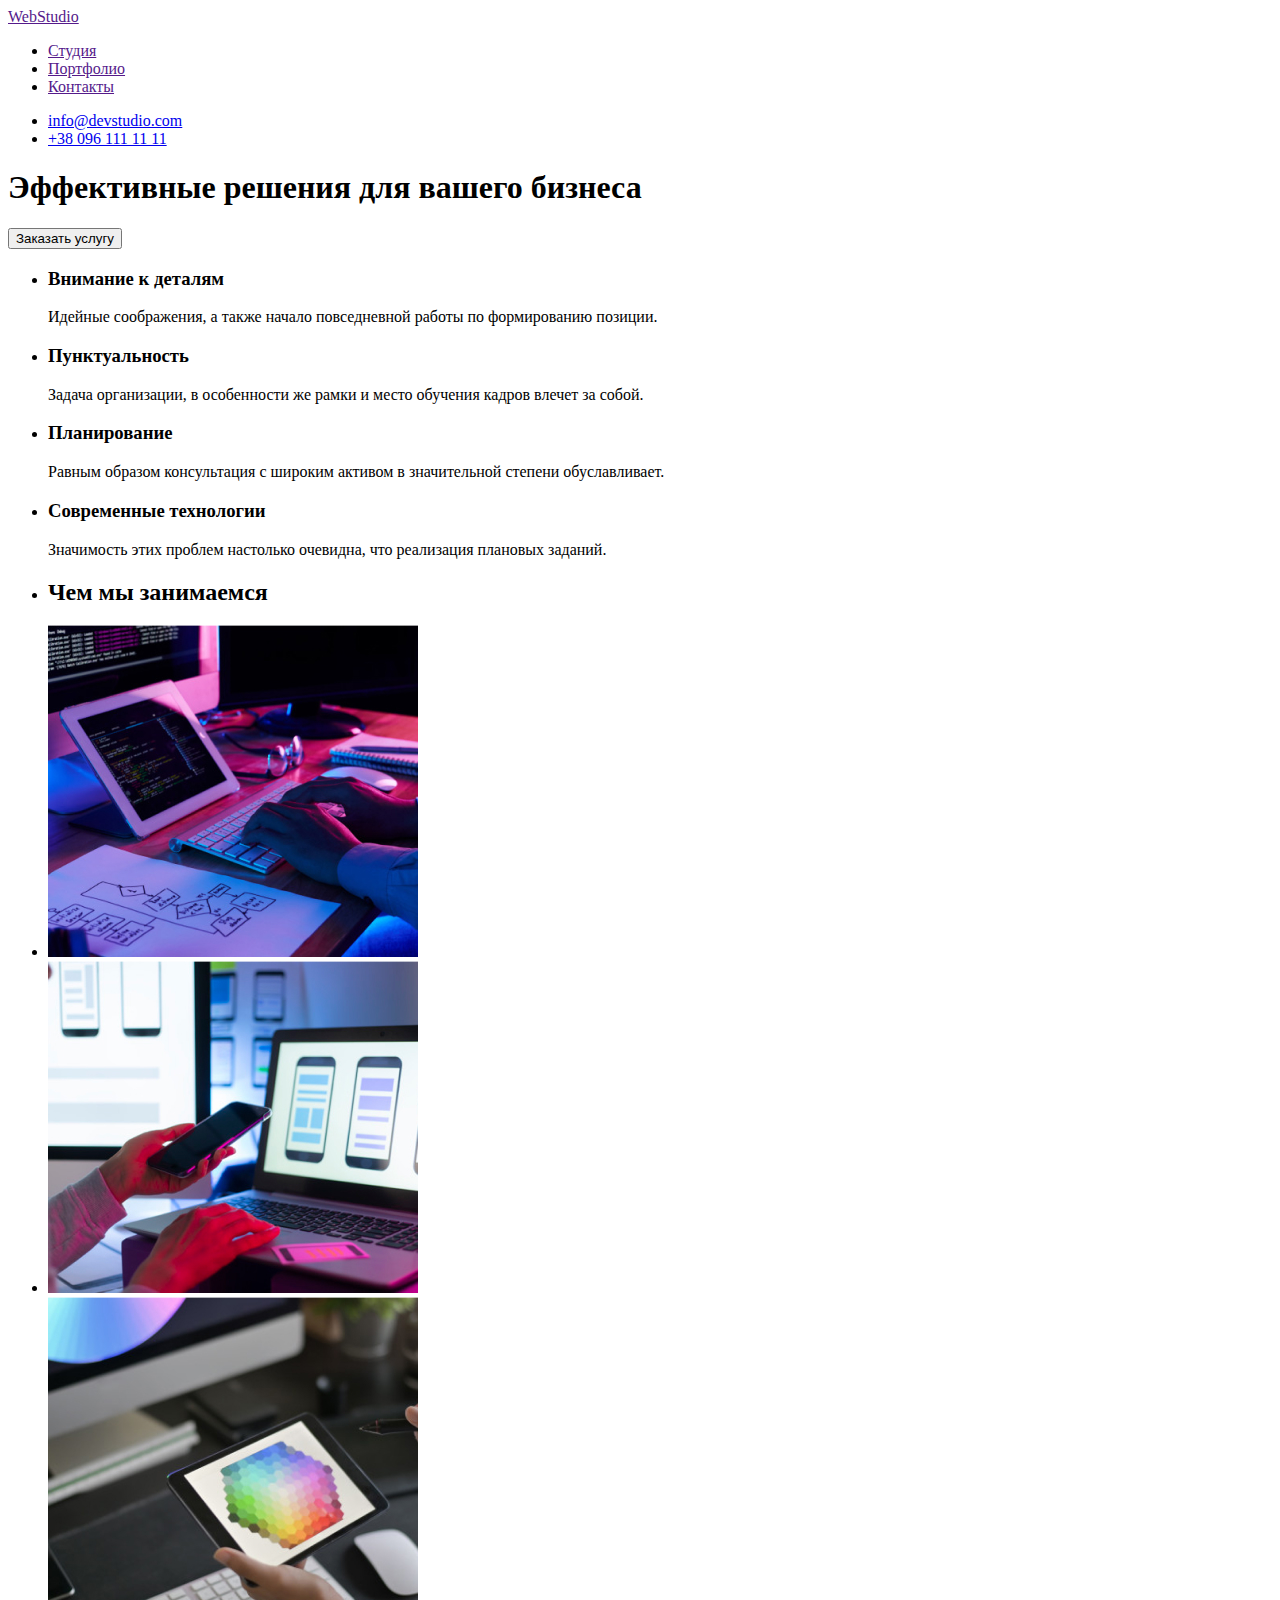
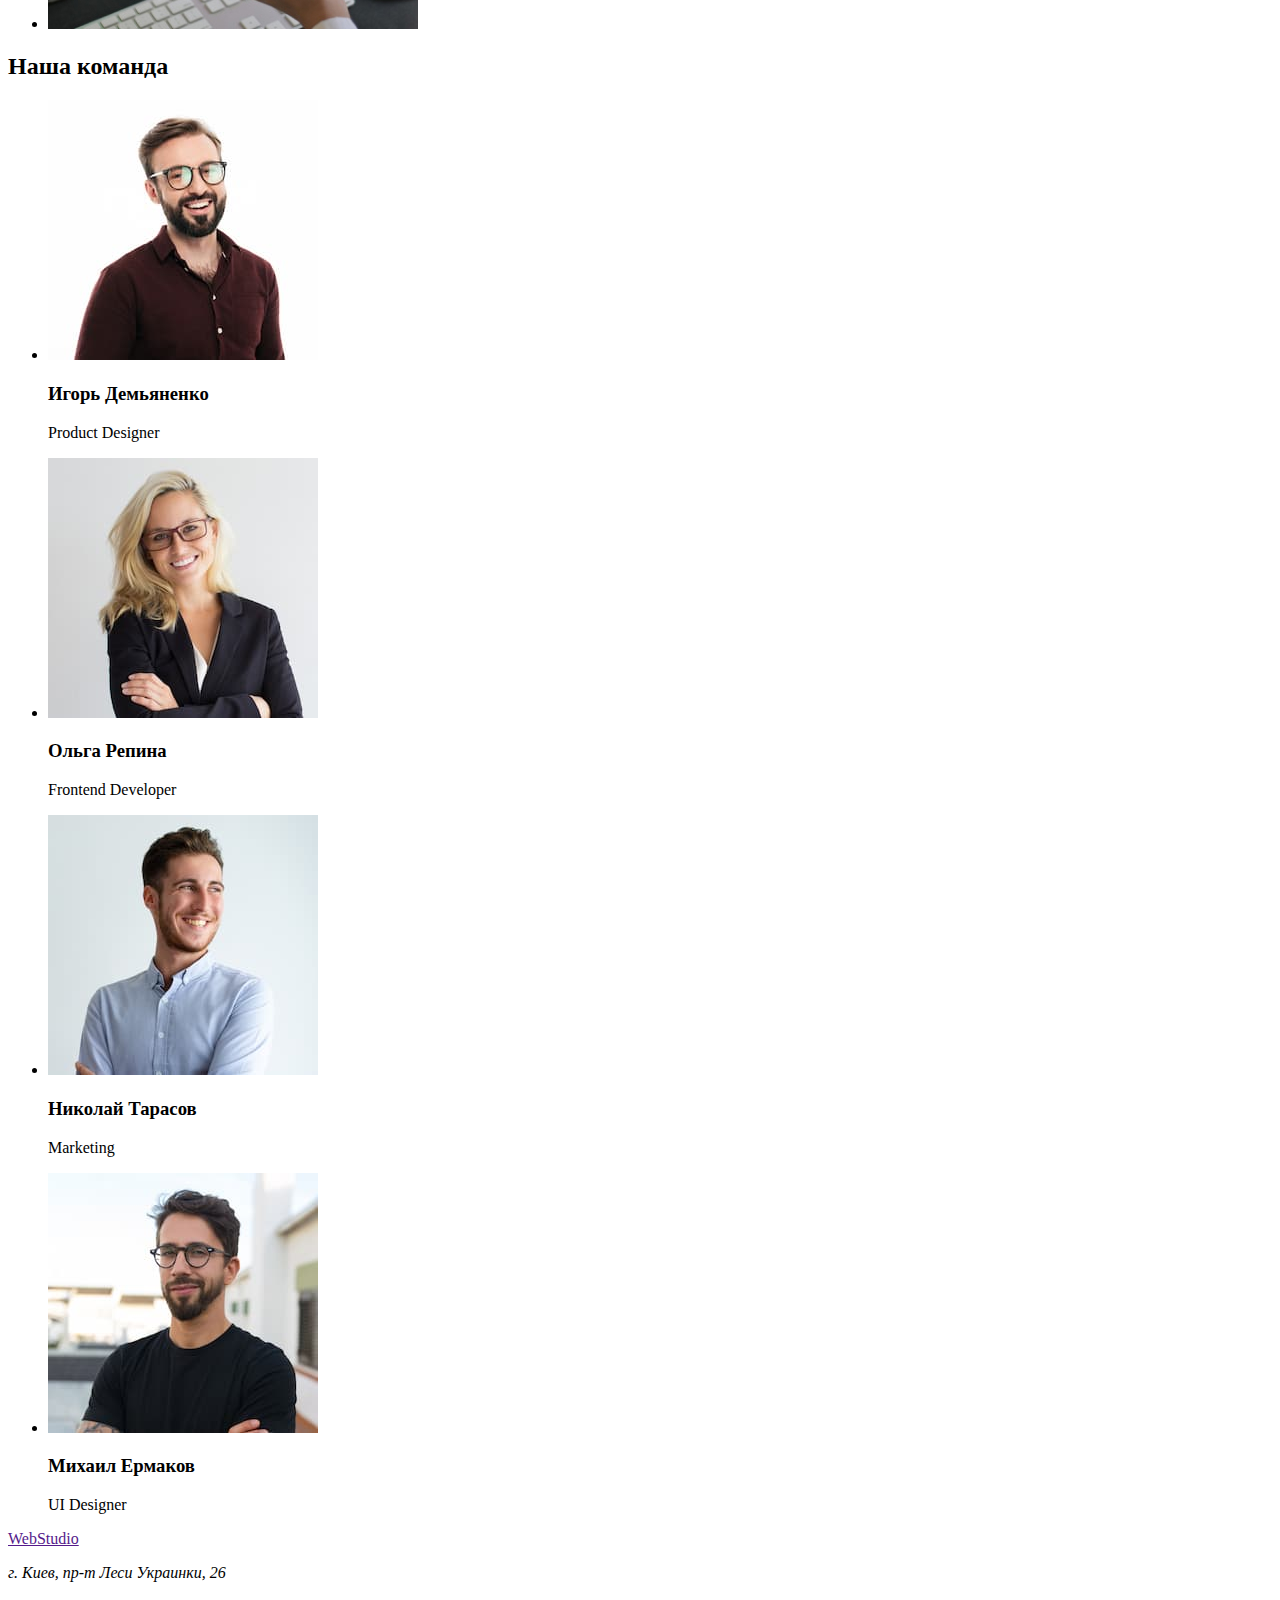
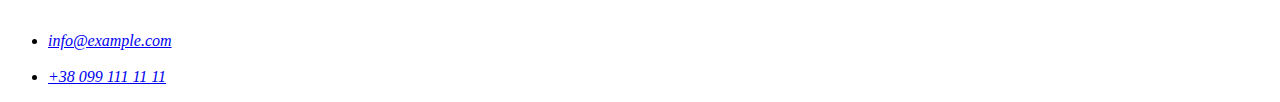
==== index.html @ 27785e42 "portfolio hed&footer" ====
<!DOCTYPE html>
<html lang="ru">
    <head>
        <meta charset="UTF-8">
        <meta http-equiv="X-UA-Compatible" content="IE=edge">
        <meta name="viewport" content="width=device-width, initial-scale=1.0">
        <title>Web Studio</title>
    </head>
    <body>
        <header>
            <nav>
                <a href="">WebStudio</a>
                <Ul>
                    <li><a href="">Студия</a></li>
                    <li><a href="">Портфолио</a></li>
                    <li><a href="">Контакты</a></li>
                </Ul>
                <ul>
                    <li><a href="mailto:info@devstudio.com">info@devstudio.com</a></li>
                    <li><a href="tel:+380961111111">+38 096 111 11 11</a></li>  
                </ul>
            </nav>  
        </header> 
        <main>
            <section>
                <h1>Эффективные решения для вашего бизнеса</h1>
                <button type="button">Заказать услугу</button>  
            </section>
            <section>
                <ul>
                    <li><h3>Внимание к деталям</h3>
                    <p>Идейные соображения, а также начало повседневной работы по формированию позиции.</p></li>
                    <li><h3>Пунктуальность</h3>
                    <p>Задача организации, в особенности же рамки и место обучения кадров влечет за собой.</p></li>
                    <li><h3>Планирование</h3>
                    <p>Равным образом консультация с широким активом в значительной степени обуславливает.</p></li>
                    <li><h3>Современные технологии</h3>
                    <p>Значимость этих проблем настолько очевидна, что реализация плановых заданий.</p></li>           
                </ul>
            </section>
            <section>
                <ul>
                    <li><h2>Чем мы занимаемся</h2></li>
                    <li><img src="./images/img.jpg" alt="розработка сайта"></li>
                    <li><img src="./images/img(1).jpg" alt="мобильные приложения"></li>
                    <li><img src="./images/img(2).jpg" alt="дизай"></li>
                </ul>
            </section>
            <section>
                <h2>Наша команда</h2>
                <ul>
                    <li>
                        <img src="./images/img(3).jpg" alt="Игорь Демьяненко" width="270">
                        <h3>Игорь Демьяненко</h3>
                        <p>Product Designer</p>
                    </li>
                    <li>
                        <img src="./images/img(4).jpg" alt="Ольга Репина" width="270">
                        <h3>Ольга Репина</h3>
                        <p>Frontend Developer</p>
                    </li>
                    <li>
                        <img src="./images/img(5).jpg" alt="Николай Тарасов" width="270">
                        <h3>Николай Тарасов</h3>
                        <p>Marketing</p>
                    </li>
                    <li>
                        <img src="./images/img(6).jpg" alt="Михаил Ермаков" width="270">
                        <h3>Михаил Ермаков</h3>
                        <p>UI Designer</p>
                    </li>
                </ul>
            </section> 
        </main> 
        <footer>
            <a href="">WebStudio</a>
            <address>
                <p>г. Киев, пр-т Леси Украинки, 26</p><br>
                <ul>
                    <li><a href="mail:info@example.com">info@example.com</a></li> <br>
                    <li><a href="tel:+380991111111">+38 099 111 11 11</a></li>
                </ul>
            </address>   
        </footer>   
    </body>
</html>
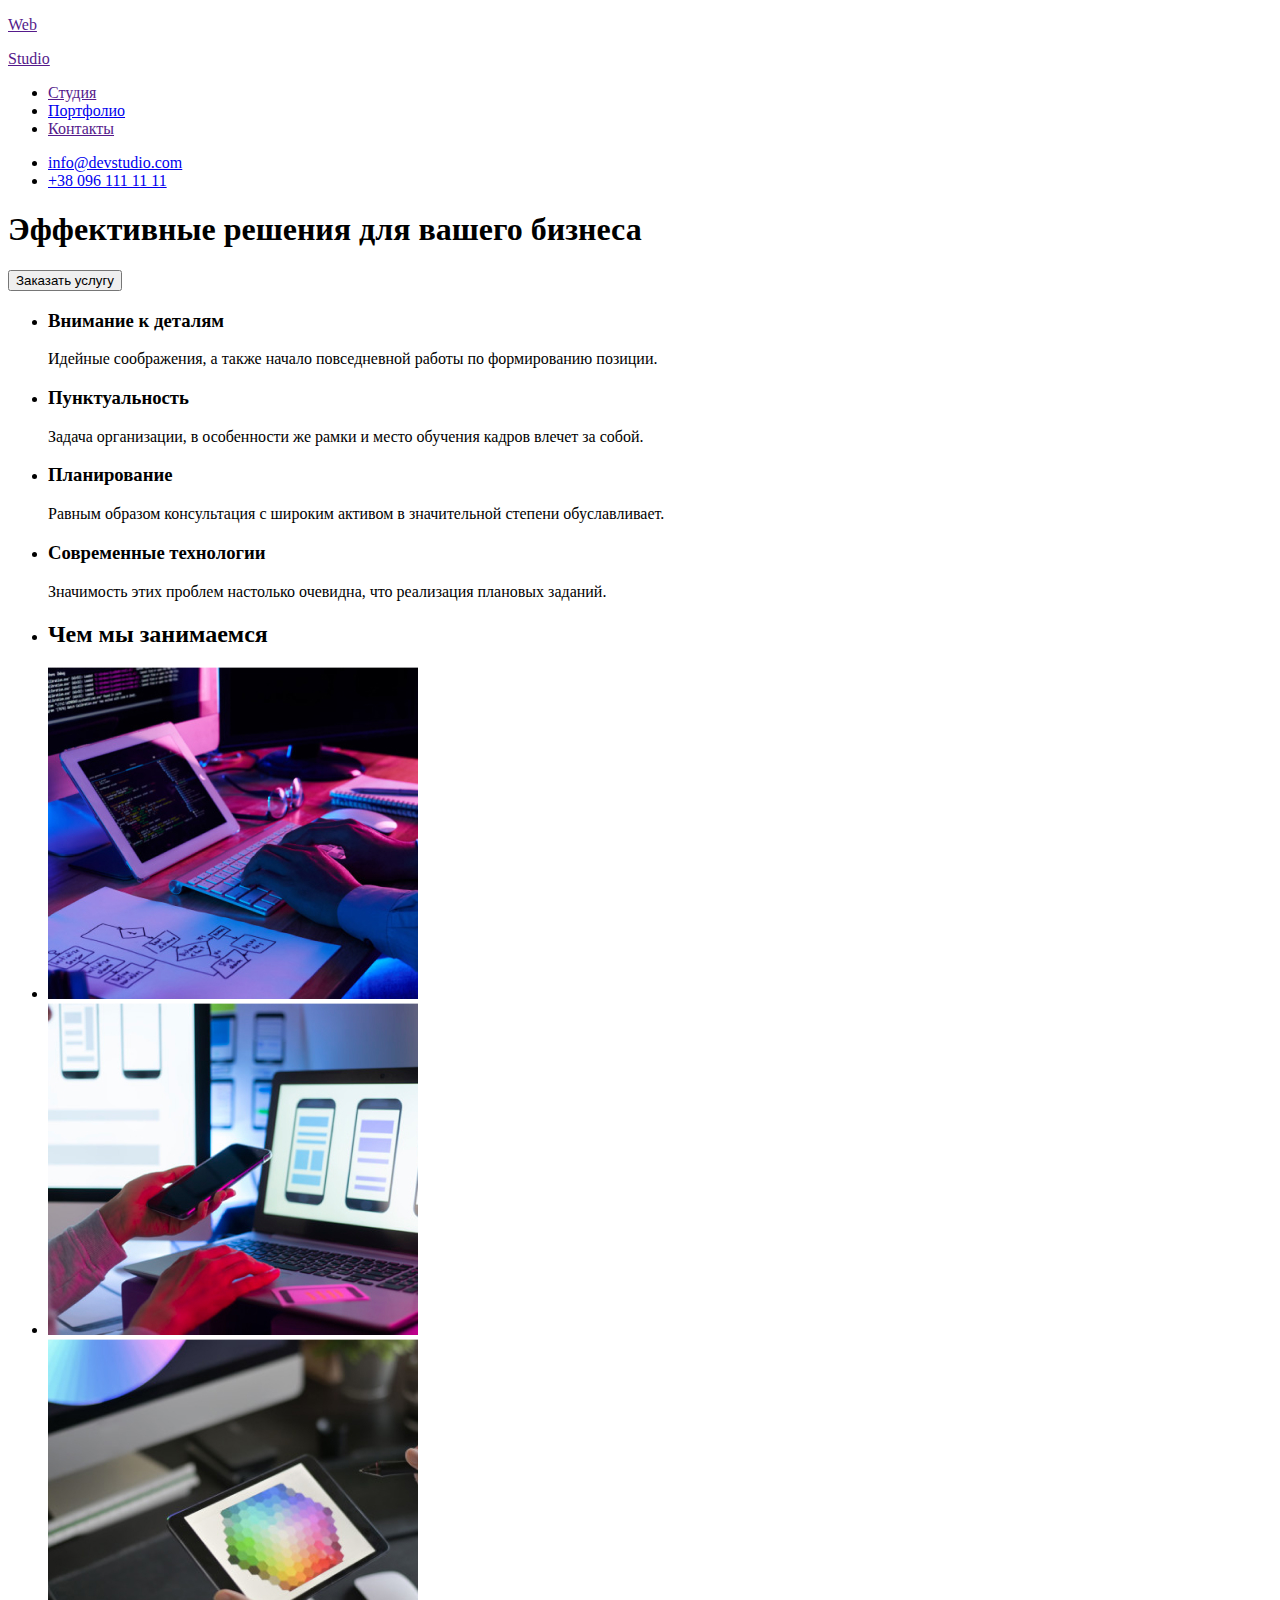
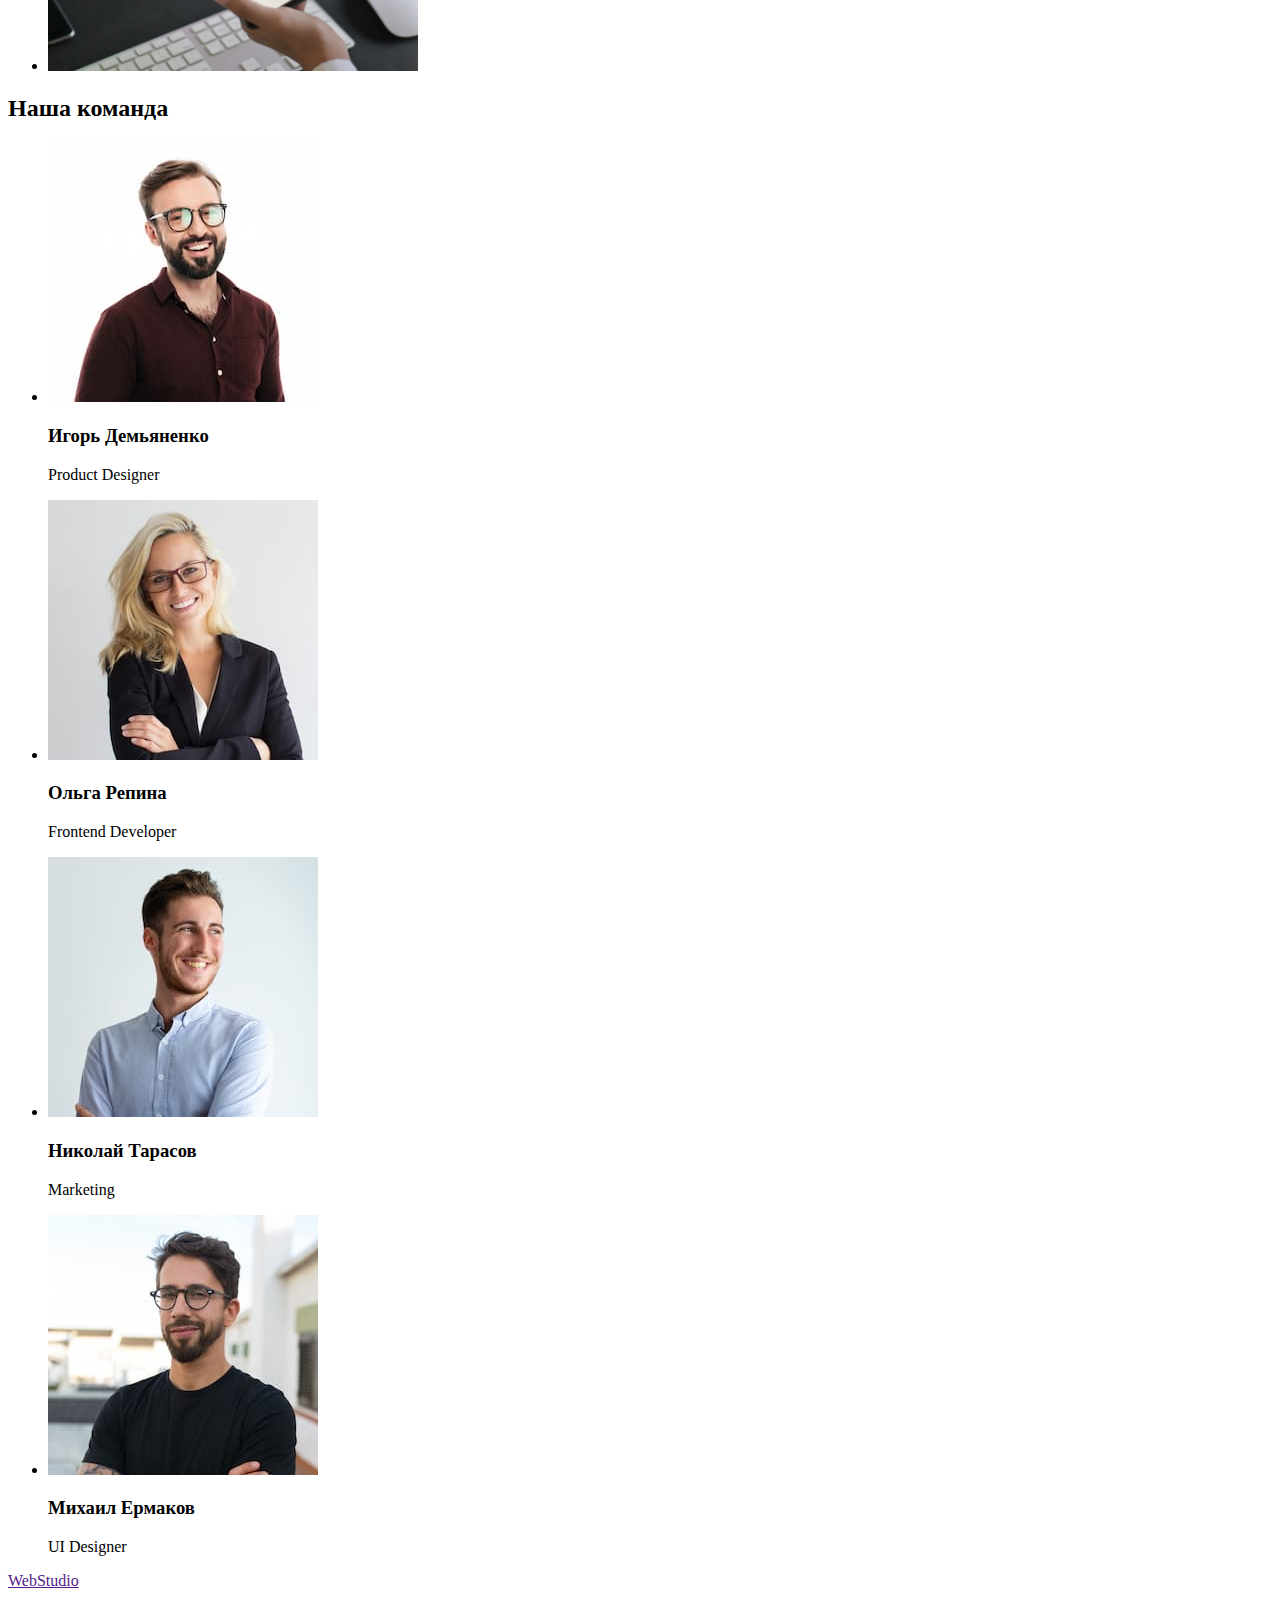
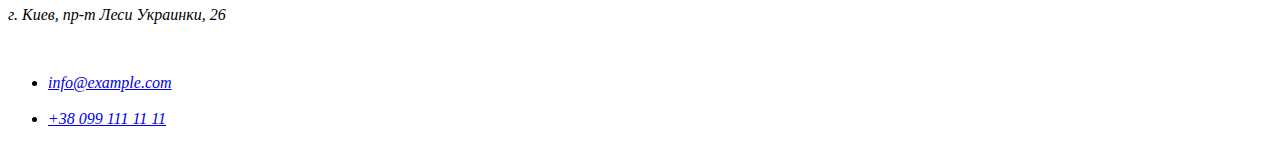
==== commit fac495af: "added css" ====
--- a/index.html
+++ b/index.html
@@ -5,14 +5,15 @@
         <meta http-equiv="X-UA-Compatible" content="IE=edge">
         <meta name="viewport" content="width=device-width, initial-scale=1.0">
         <title>Web Studio</title>
+        <link rel="stylesheet" href="./css/styles.css"/>
     </head>
     <body>
         <header>
             <nav>
-                <a href="">WebStudio</a>
+                <a class="link" href=""><p class="text"> Web</p>Studio</a>
                 <Ul>
                     <li><a href="">Студия</a></li>
-                    <li><a href="">Портфолио</a></li>
+                    <li><a href="./portfolio.html">Портфолио</a></li>
                     <li><a href="">Контакты</a></li>
                 </Ul>
                 <ul>
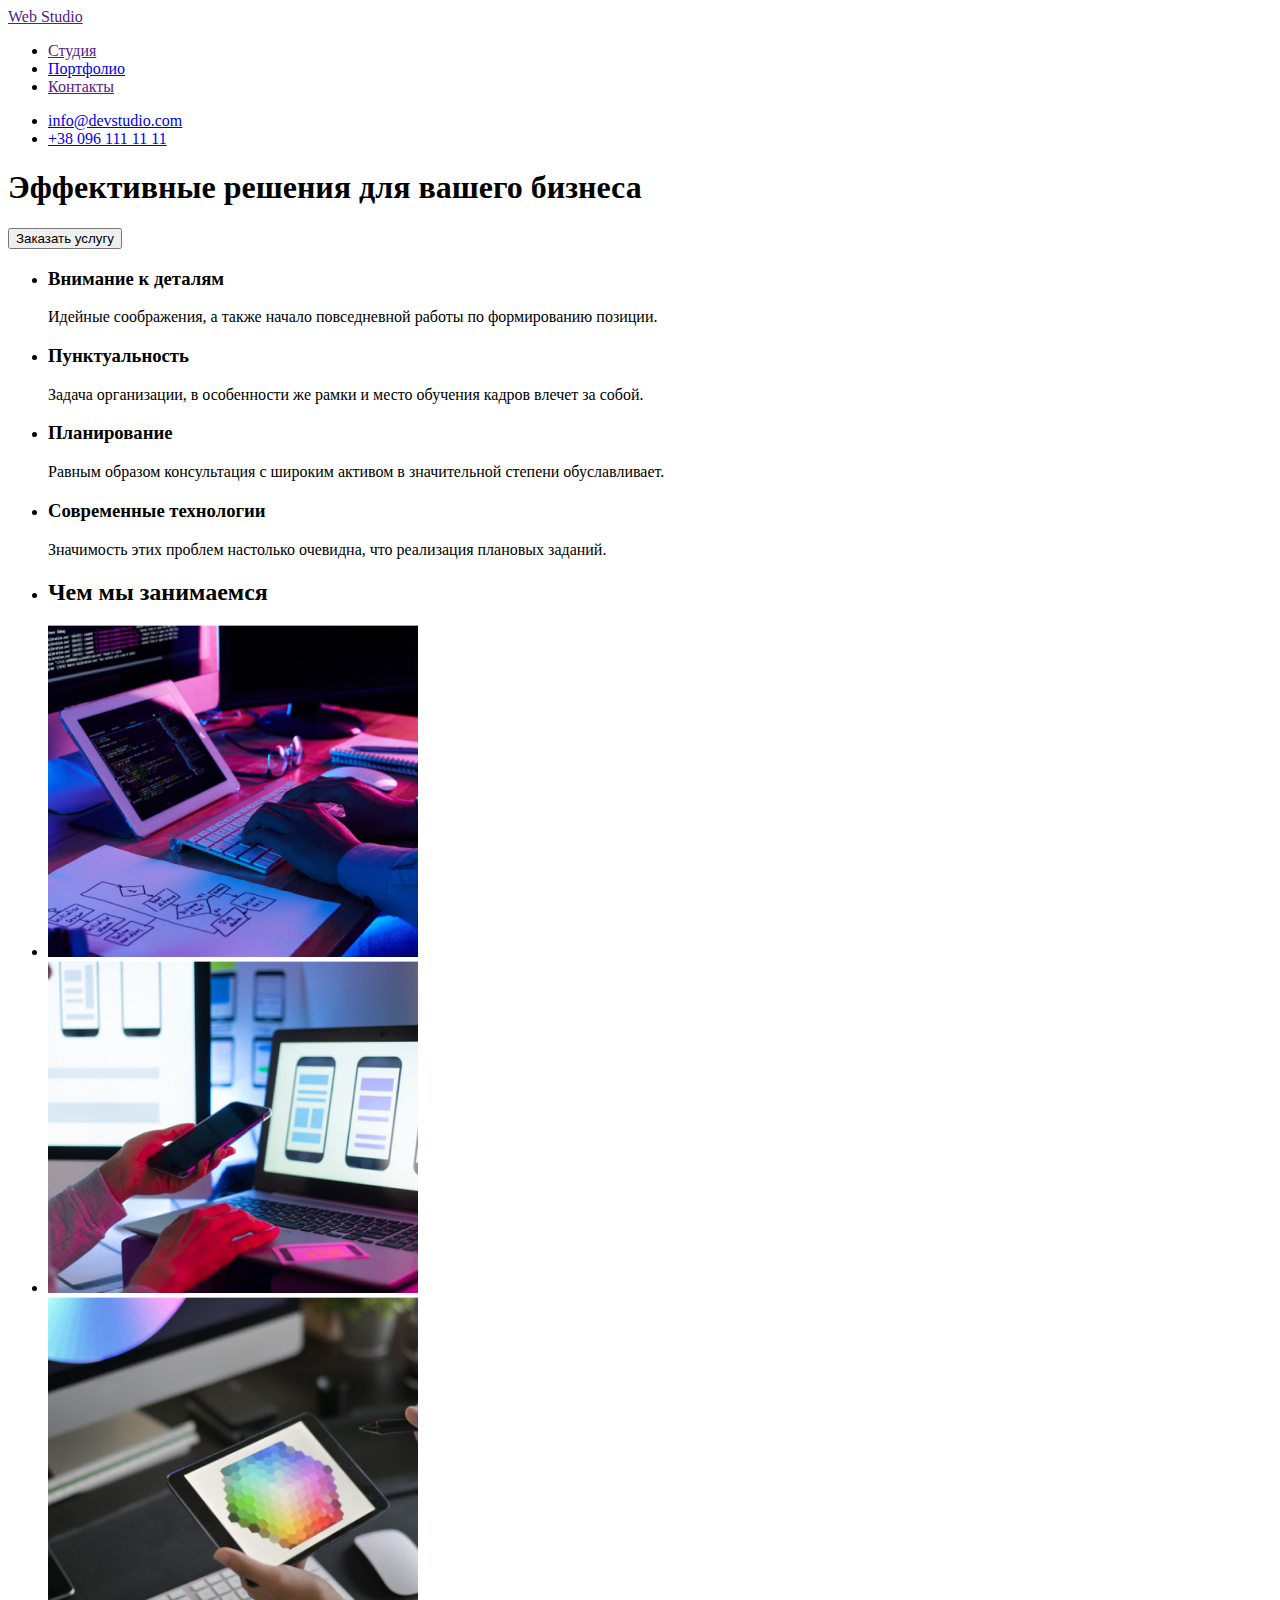
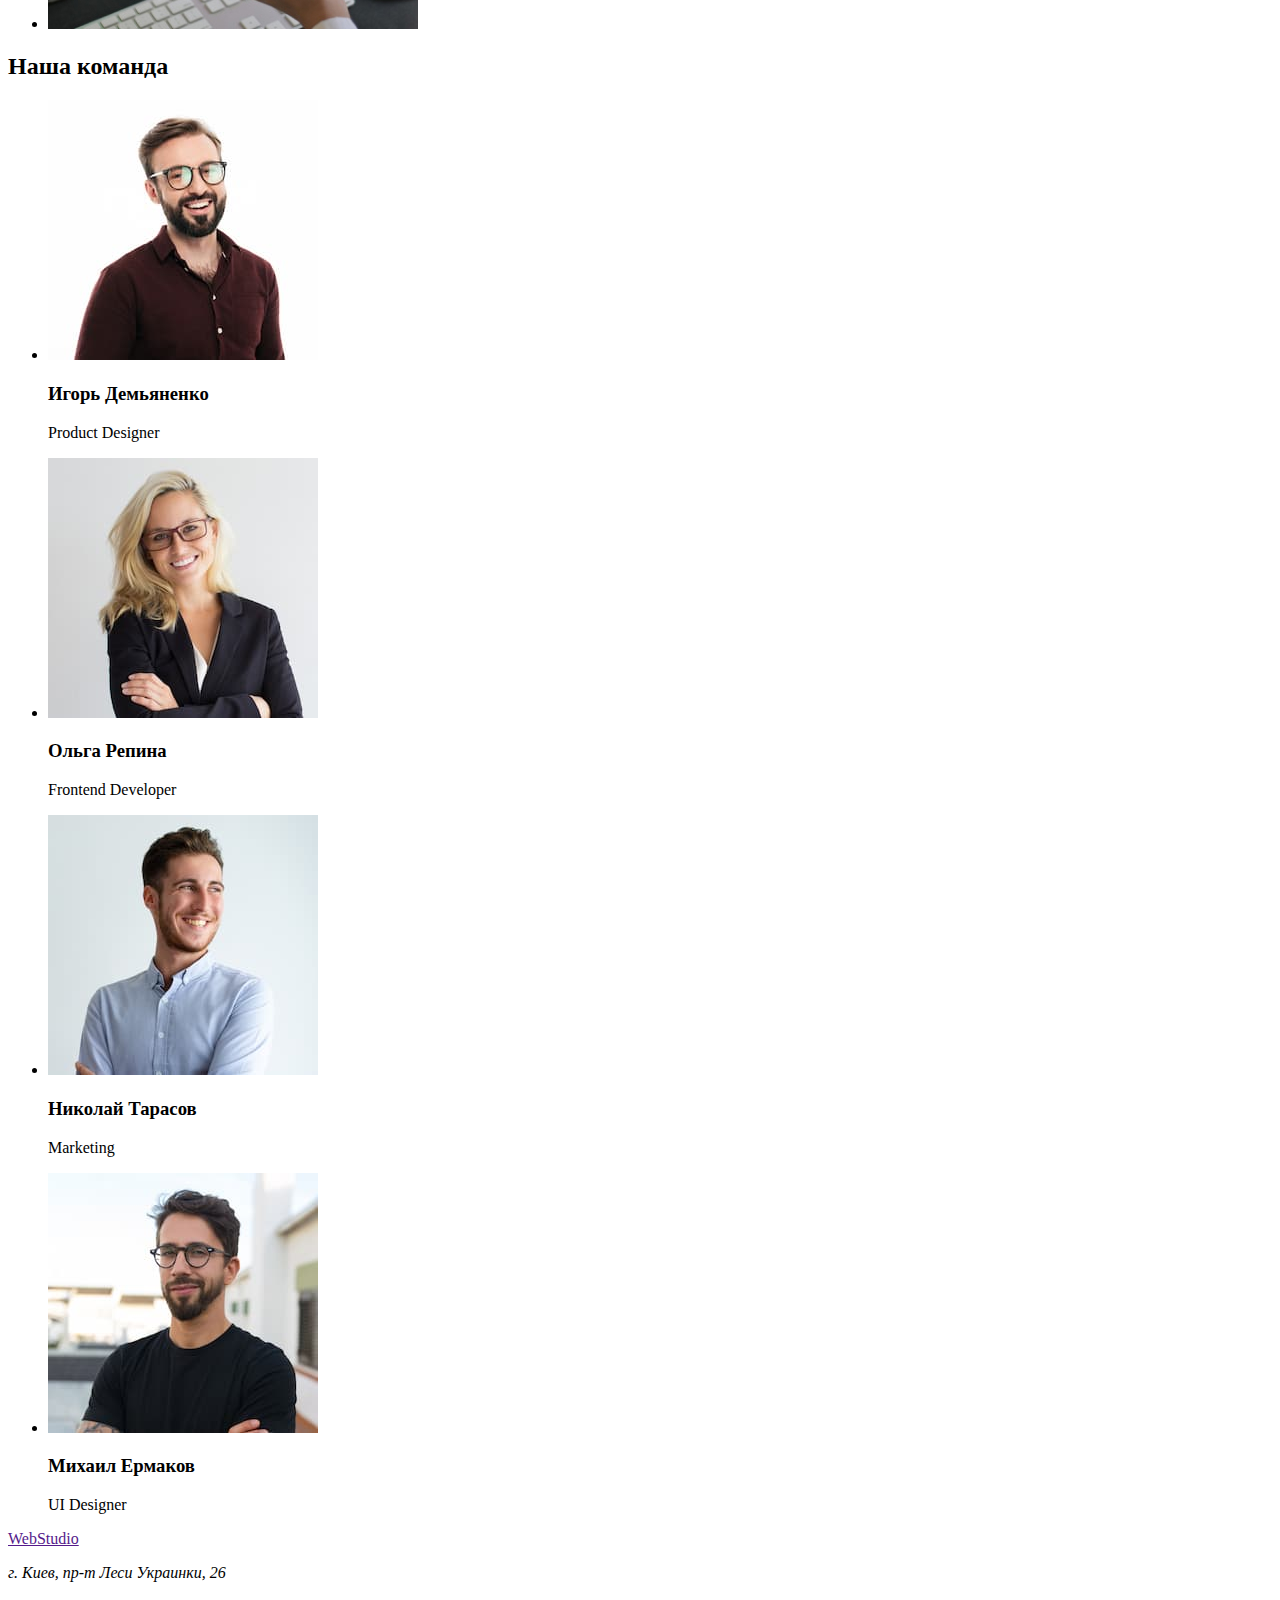
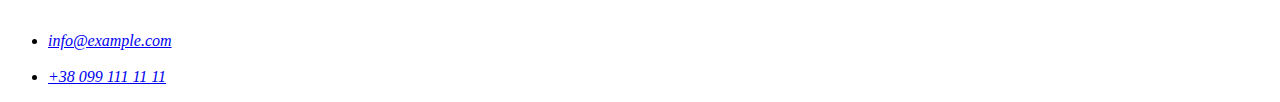
==== commit aa918ea7: "hw-2" ====
--- a/index.html
+++ b/index.html
@@ -5,12 +5,12 @@
         <meta http-equiv="X-UA-Compatible" content="IE=edge">
         <meta name="viewport" content="width=device-width, initial-scale=1.0">
         <title>Web Studio</title>
-        <link rel="stylesheet" href="./css/styles.css"/>
+        <link rel="stylesheet" href="./css/style.css"/>
     </head>
     <body>
         <header>
             <nav>
-                <a class="link" href=""><p class="text"> Web</p>Studio</a>
+                <a  href=""class="link"><span>Web</span> Studio</a>
                 <Ul>
                     <li><a href="">Студия</a></li>
                     <li><a href="./portfolio.html">Портфолио</a></li>
--- a/css/style.css
+++ b/css/style.css
@@ -0,0 +1,3 @@
+.main {
+  background-color: blue;
+}
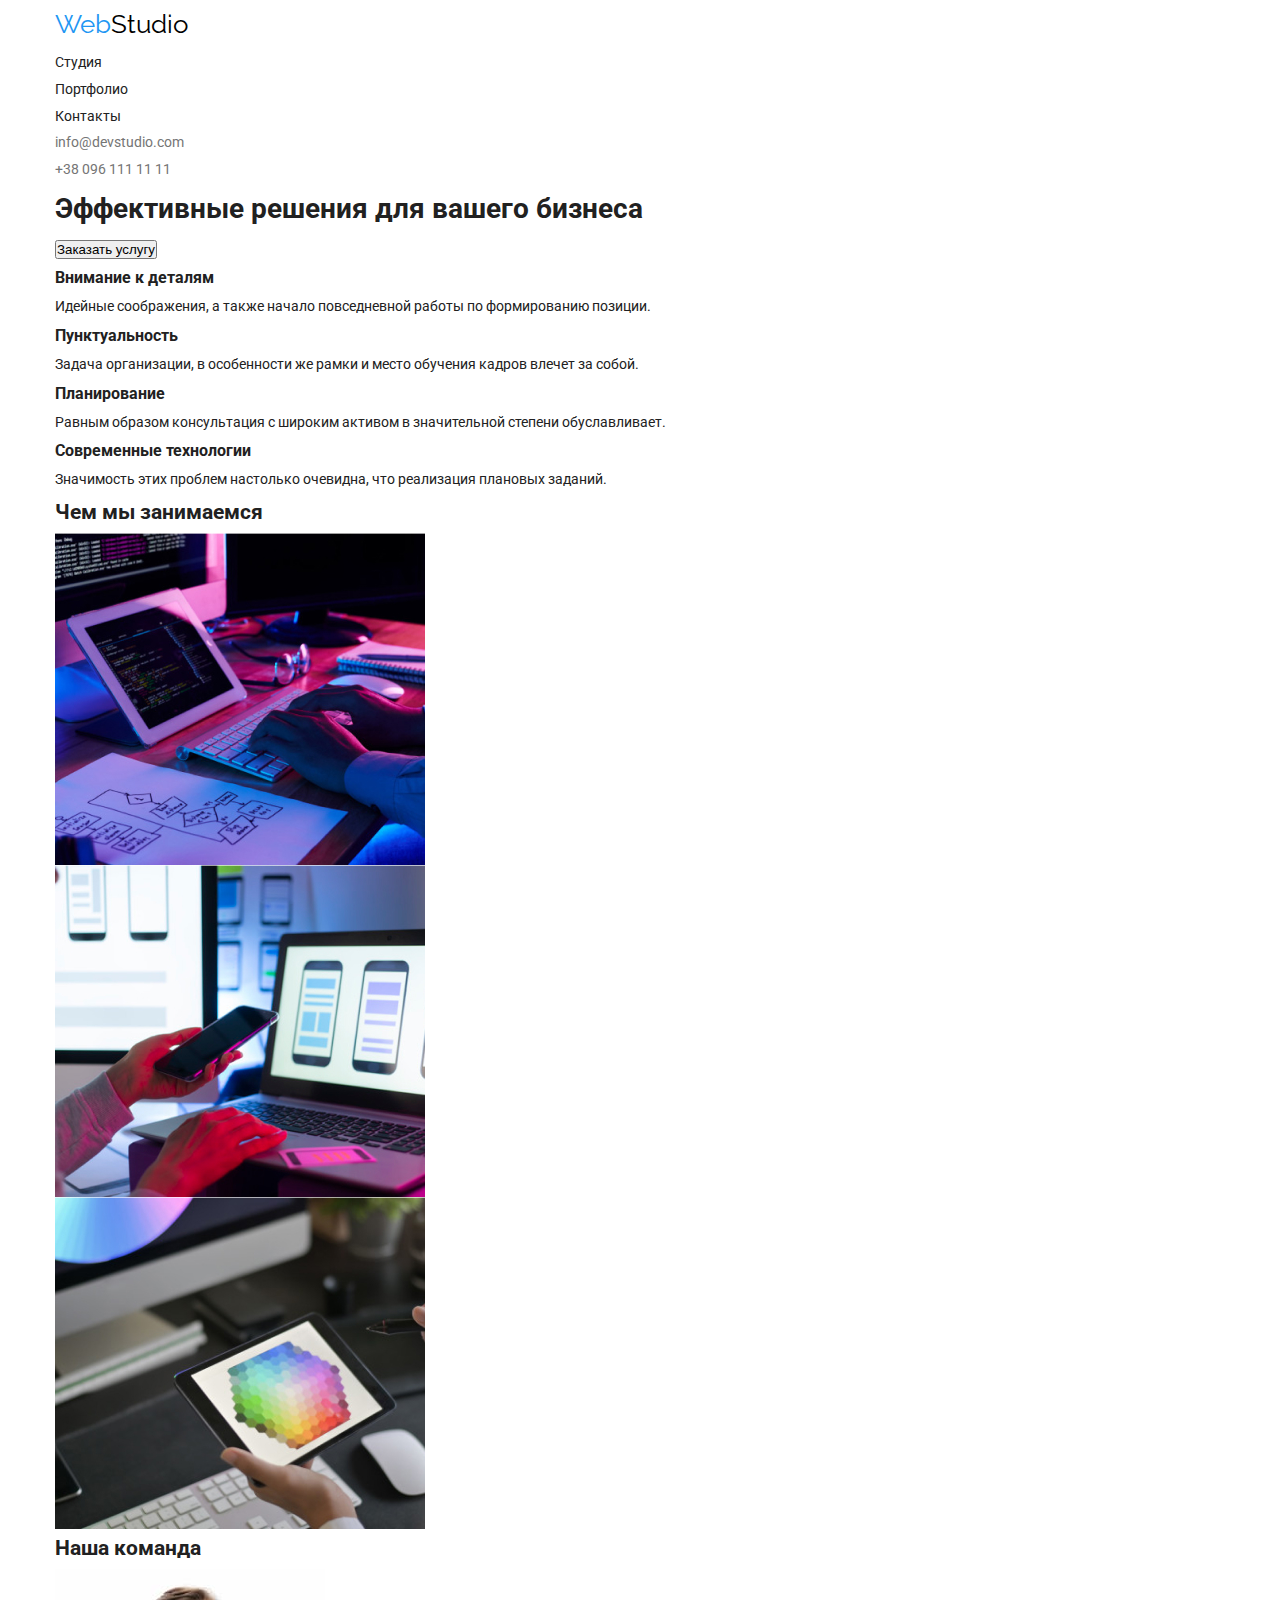
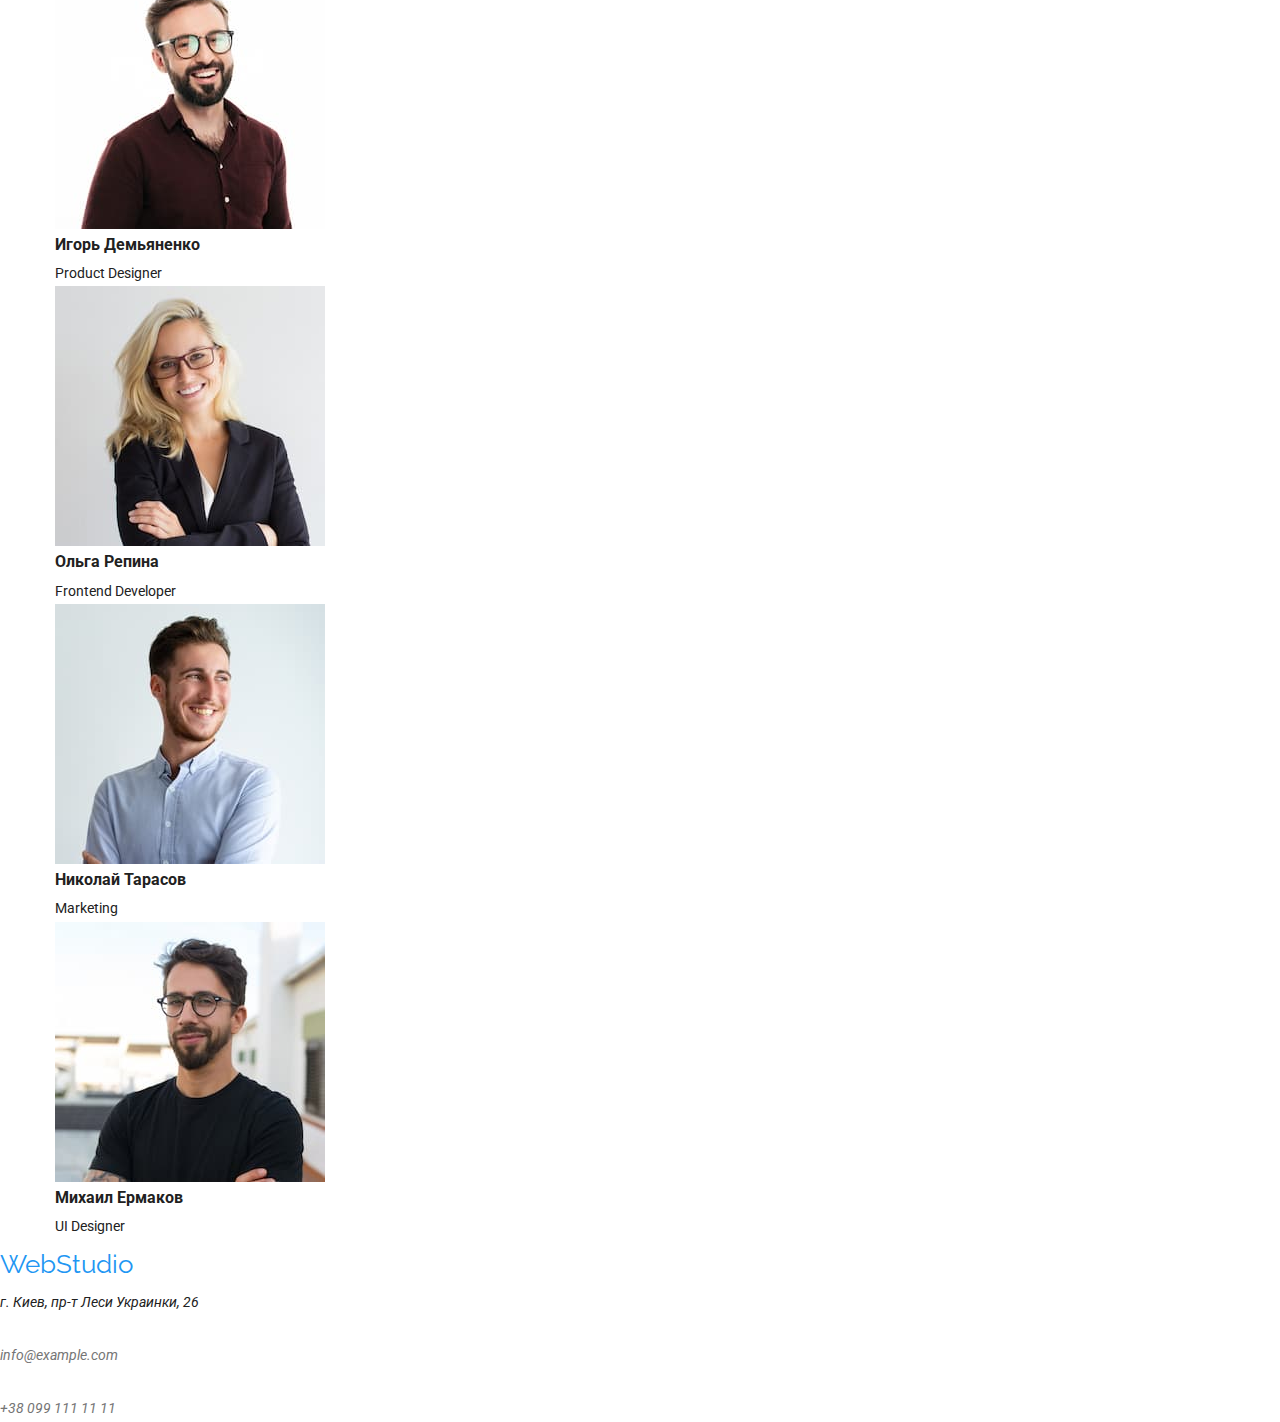
==== commit e6991195: "hw-2" ====
--- a/index.html
+++ b/index.html
@@ -5,83 +5,98 @@
         <meta http-equiv="X-UA-Compatible" content="IE=edge">
         <meta name="viewport" content="width=device-width, initial-scale=1.0">
         <title>Web Studio</title>
+        <link rel="preconnect" href="https://fonts.gstatic.com">
+        <link href="https://fonts.googleapis.com/css2?family=Raleway:wght@700&family=Roboto:wght@400;500;700;900&display=swap"
+            rel="stylesheet">
         <link rel="stylesheet" href="./css/style.css"/>
     </head>
     <body>
-        <header>
-            <nav>
-                <a  href=""class="link"><span>Web</span> Studio</a>
-                <Ul>
-                    <li><a href="">Студия</a></li>
-                    <li><a href="./portfolio.html">Портфолио</a></li>
-                    <li><a href="">Контакты</a></li>
-                </Ul>
-                <ul>
-                    <li><a href="mailto:info@devstudio.com">info@devstudio.com</a></li>
-                    <li><a href="tel:+380961111111">+38 096 111 11 11</a></li>  
-                </ul>
-            </nav>  
+        <header class="header">
+            <div class="container">
+                <nav>
+                    <a href="index.html" class="logo" lang="en"> <span>Web</span>Studio</a>
+                    <ul class="nav-list">
+                        <li><a href="index.html">Студия</a></li>
+                        <li><a href="portfolio.html">Портфолио</a></li>
+                        <li><a href="">Контакты</a></li>
+                    </ul>
+                    <ul class="link">
+                        <li><a href="mailto:info@devstudio.com">info@devstudio.com</a></li>
+                        <li><a href="tel:+380961111111">+38 096 111 11 11</a></li>  
+                    </ul>
+                </nav>
+            </div>     
         </header> 
         <main>
-            <section>
-                <h1>Эффективные решения для вашего бизнеса</h1>
-                <button type="button">Заказать услугу</button>  
-            </section>
-            <section>
-                <ul>
-                    <li><h3>Внимание к деталям</h3>
-                    <p>Идейные соображения, а также начало повседневной работы по формированию позиции.</p></li>
-                    <li><h3>Пунктуальность</h3>
-                    <p>Задача организации, в особенности же рамки и место обучения кадров влечет за собой.</p></li>
-                    <li><h3>Планирование</h3>
-                    <p>Равным образом консультация с широким активом в значительной степени обуславливает.</p></li>
-                    <li><h3>Современные технологии</h3>
-                    <p>Значимость этих проблем настолько очевидна, что реализация плановых заданий.</p></li>           
-                </ul>
-            </section>
-            <section>
-                <ul>
-                    <li><h2>Чем мы занимаемся</h2></li>
-                    <li><img src="./images/img.jpg" alt="розработка сайта"></li>
-                    <li><img src="./images/img(1).jpg" alt="мобильные приложения"></li>
-                    <li><img src="./images/img(2).jpg" alt="дизай"></li>
-                </ul>
-            </section>
-            <section>
-                <h2>Наша команда</h2>
-                <ul>
-                    <li>
-                        <img src="./images/img(3).jpg" alt="Игорь Демьяненко" width="270">
-                        <h3>Игорь Демьяненко</h3>
-                        <p>Product Designer</p>
-                    </li>
-                    <li>
-                        <img src="./images/img(4).jpg" alt="Ольга Репина" width="270">
-                        <h3>Ольга Репина</h3>
-                        <p>Frontend Developer</p>
-                    </li>
-                    <li>
-                        <img src="./images/img(5).jpg" alt="Николай Тарасов" width="270">
-                        <h3>Николай Тарасов</h3>
-                        <p>Marketing</p>
-                    </li>
-                    <li>
-                        <img src="./images/img(6).jpg" alt="Михаил Ермаков" width="270">
-                        <h3>Михаил Ермаков</h3>
-                        <p>UI Designer</p>
-                    </li>
-                </ul>
-            </section> 
+            <div class="container">
+                <section>
+                    <h1>Эффективные решения для вашего бизнеса</h1>
+                    <button type="button">Заказать услугу</button>  
+                </section>      
+            </div>
+            <div class="container">
+                <section>
+                    <ul>
+                        <li><h3>Внимание к деталям</h3>
+                        <p>Идейные соображения, а также начало повседневной работы по формированию позиции.</p></li>
+                        <li><h3>Пунктуальность</h3>
+                        <p>Задача организации, в особенности же рамки и место обучения кадров влечет за собой.</p></li>
+                        <li><h3>Планирование</h3>
+                        <p>Равным образом консультация с широким активом в значительной степени обуславливает.</p></li>
+                        <li><h3>Современные технологии</h3>
+                        <p>Значимость этих проблем настолько очевидна, что реализация плановых заданий.</p></li>           
+                    </ul>
+                </section>
+            </div> 
+            <div class="container">
+                <section>
+                    <ul>
+                        <li><h2>Чем мы занимаемся</h2></li>
+                        <li><img src="./images/img.jpg" alt="розработка сайта"></li>
+                        <li><img src="./images/img(1).jpg" alt="мобильные приложения"></li>
+                        <li><img src="./images/img(2).jpg" alt="дизай"></li>
+                    </ul>
+                </section>
+            </div>
+            <div class="container">
+                <section>
+                    <h2>Наша команда</h2>
+                    <ul>
+                        <li>
+                            <img src="./images/img(3).jpg" alt="Игорь Демьяненко" width="270">
+                            <h3>Игорь Демьяненко</h3>
+                            <p lang="en">Product Designer</p>
+                        </li>
+                        <li>
+                            <img src="./images/img(4).jpg" alt="Ольга Репина" width="270">
+                            <h3>Ольга Репина</h3>
+                            <p lang="en">Frontend Developer</p>
+                        </li>
+                        <li>
+                            <img src="./images/img(5).jpg" alt="Николай Тарасов" width="270">
+                            <h3>Николай Тарасов</h3>
+                            <p lang="en">Marketing</p>
+                        </li>
+                        <li>
+                            <img src="./images/img(6).jpg" alt="Михаил Ермаков" width="270">
+                            <h3>Михаил Ермаков</h3>
+                            <p lang="en">UI Designer</p>
+                        </li>
+                    </ul>
+                </section> 
+             </div>
         </main> 
         <footer>
-            <a href="">WebStudio</a>
-            <address>
-                <p>г. Киев, пр-т Леси Украинки, 26</p><br>
-                <ul>
-                    <li><a href="mail:info@example.com">info@example.com</a></li> <br>
-                    <li><a href="tel:+380991111111">+38 099 111 11 11</a></li>
-                </ul>
-            </address>   
+            <div>
+                <a href="index.html" class="logo" lang="en"><span>Web</span><span class="logo-white">Studio</span></a>
+                <address>
+                    <p>г. Киев, пр-т Леси Украинки, 26</p><br>
+                    <ul class="link">
+                        <li><a href="mail:info@example.com">info@example.com</a></li> <br>
+                        <li><a href="tel:+380991111111">+38 099 111 11 11</a></li>
+                    </ul>
+                </address> 
+            </div>
         </footer>   
     </body>
 </html>--- a/css/style.css
+++ b/css/style.css
@@ -1,3 +1,71 @@
-.main {
-  background-color: blue;
+:root {
+  --main-font: "Roboto";
+  --accent-font: "Raleway";
+  --main-text-color: #212121;
+  --text-color: #757575;
+  --text-color-blue: #2196f3;
+  --color-white: #ffffff;
+  --gray-color: #2f303a;
 }
+* {
+  box-sizing: border-box;
+  margin: 0;
+  padding: 0;
+}
+
+body {
+  font-family: var(--main-font);
+  color: var(--main-text-color);
+  font-size: 14px;
+  line-height: 1.9;
+  font-style: normal;
+}
+
+ul {
+  list-style: none;
+}
+a {
+  color: inherit;
+  text-decoration: none;
+}
+img {
+  display: block;
+  max-width: 100%;
+  height: auto;
+}
+.container {
+  width: 1200px;
+  margin: 0 auto;
+  padding: 0 15px;
+}
+/* HEADER STYLES */
+.header {
+  color: var(--black-color);
+}
+.link {
+  color: var(--text-color);
+}
+.nav-list a:hover,
+.nav-list a:focus,
+.link a:hover,
+.link a:focus {
+  color: var(--text-color-blue);
+}
+.logo {
+  font-family: var(--accent-font);
+  font-weight: 700px;
+  font-size: 26px;
+  line-height: 1, 383;
+  letter-spacing: 3%;
+  color: #000;
+}
+.logo span {
+  color: var(--text-color-blue);
+}
+
+/* HEADER STYLES */
+/* MAIN STYLE*/
+.list-button {
+  cursor: pointer;
+}
+/* MAIN STYLE*/
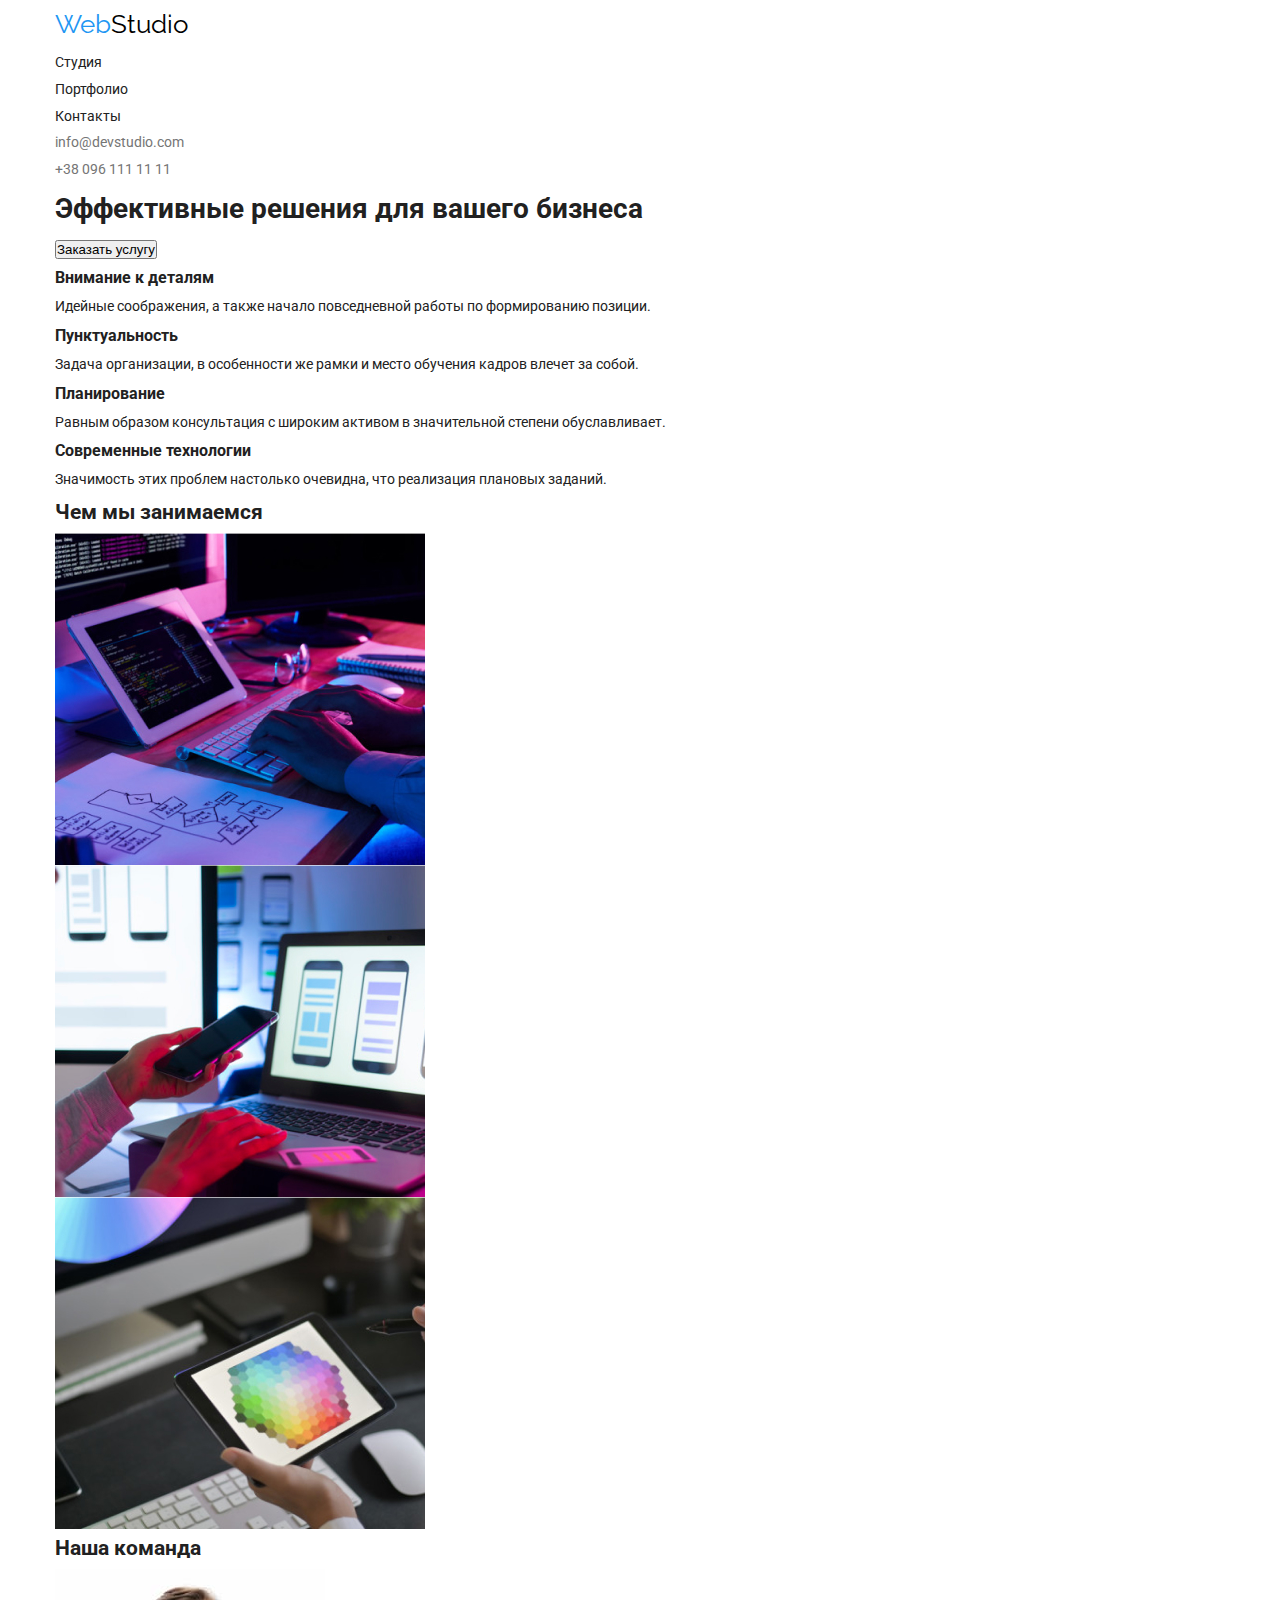
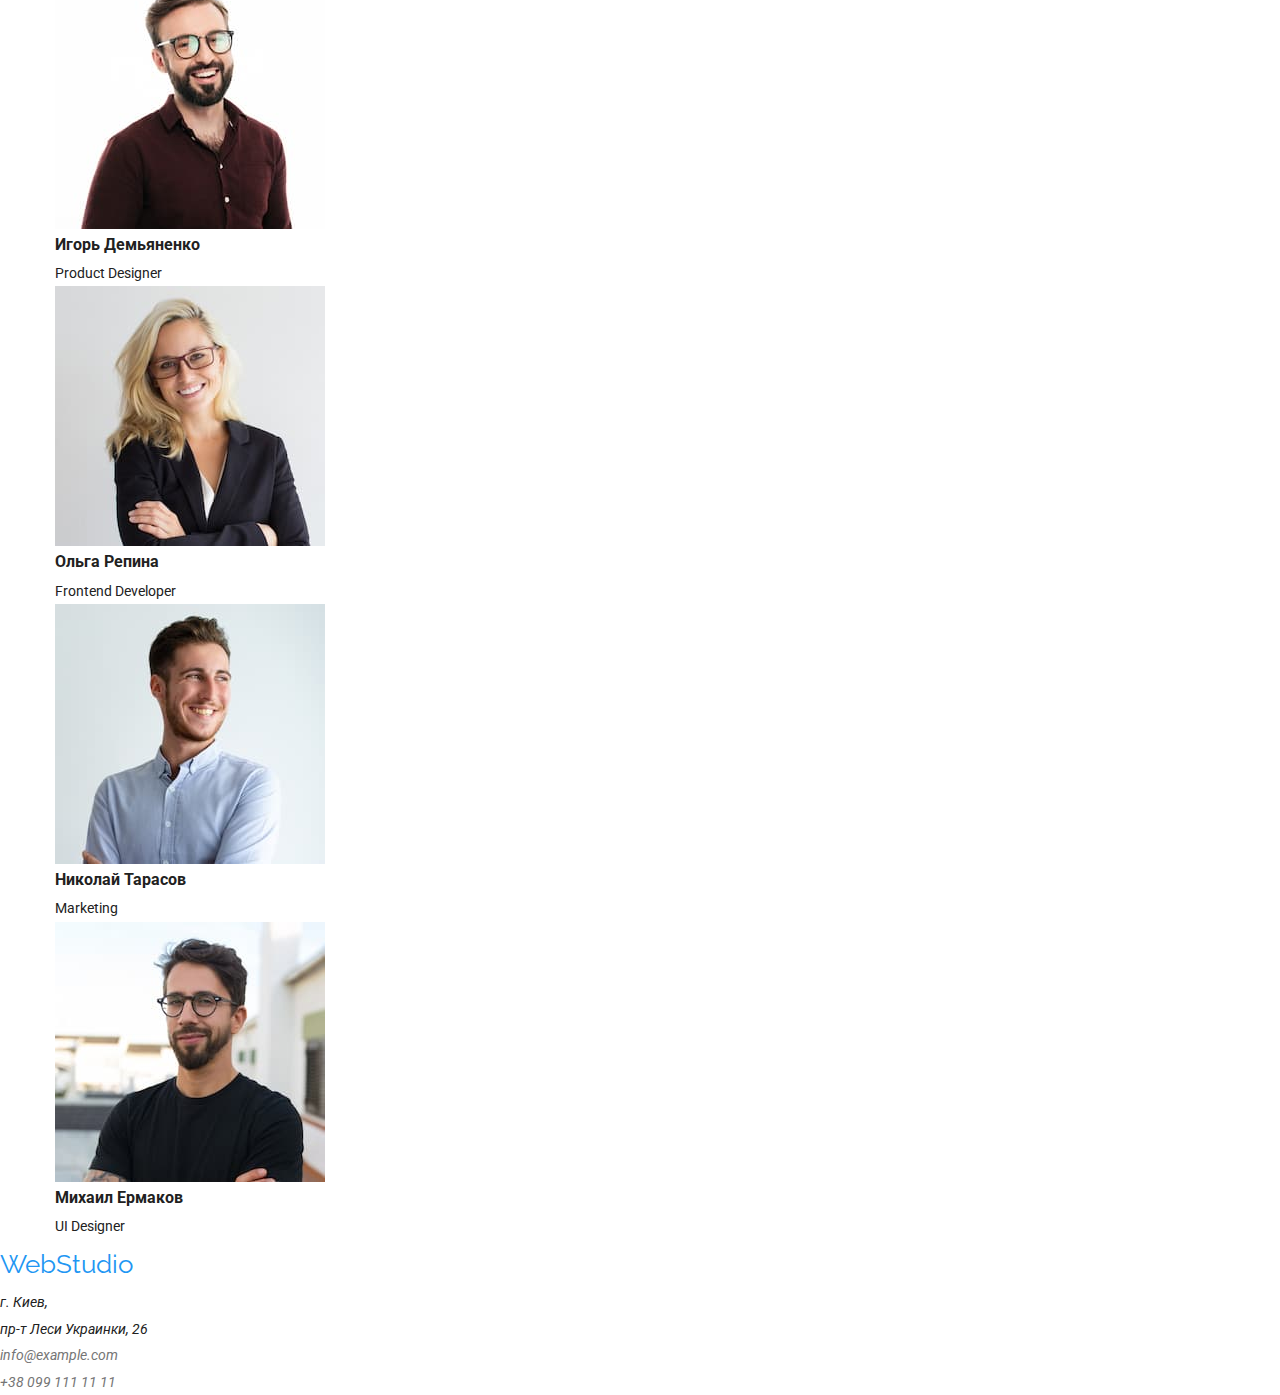
==== commit f310f678: "валидатор ок" ====
--- a/index.html
+++ b/index.html
@@ -90,9 +90,9 @@
             <div>
                 <a href="index.html" class="logo" lang="en"><span>Web</span><span class="logo-white">Studio</span></a>
                 <address>
-                    <p>г. Киев, пр-т Леси Украинки, 26</p><br>
+                    <p>г. Киев,<br> пр-т Леси Украинки, 26</p>
                     <ul class="link">
-                        <li><a href="mail:info@example.com">info@example.com</a></li> <br>
+                        <li><a href="mail:info@example.com">info@example.com</a></li>
                         <li><a href="tel:+380991111111">+38 099 111 11 11</a></li>
                     </ul>
                 </address> 
--- a/css/style.css
+++ b/css/style.css
@@ -65,7 +65,7 @@
 
 /* HEADER STYLES */
 /* MAIN STYLE*/
-.list-button {
+.list-button button {
   cursor: pointer;
 }
 /* MAIN STYLE*/
